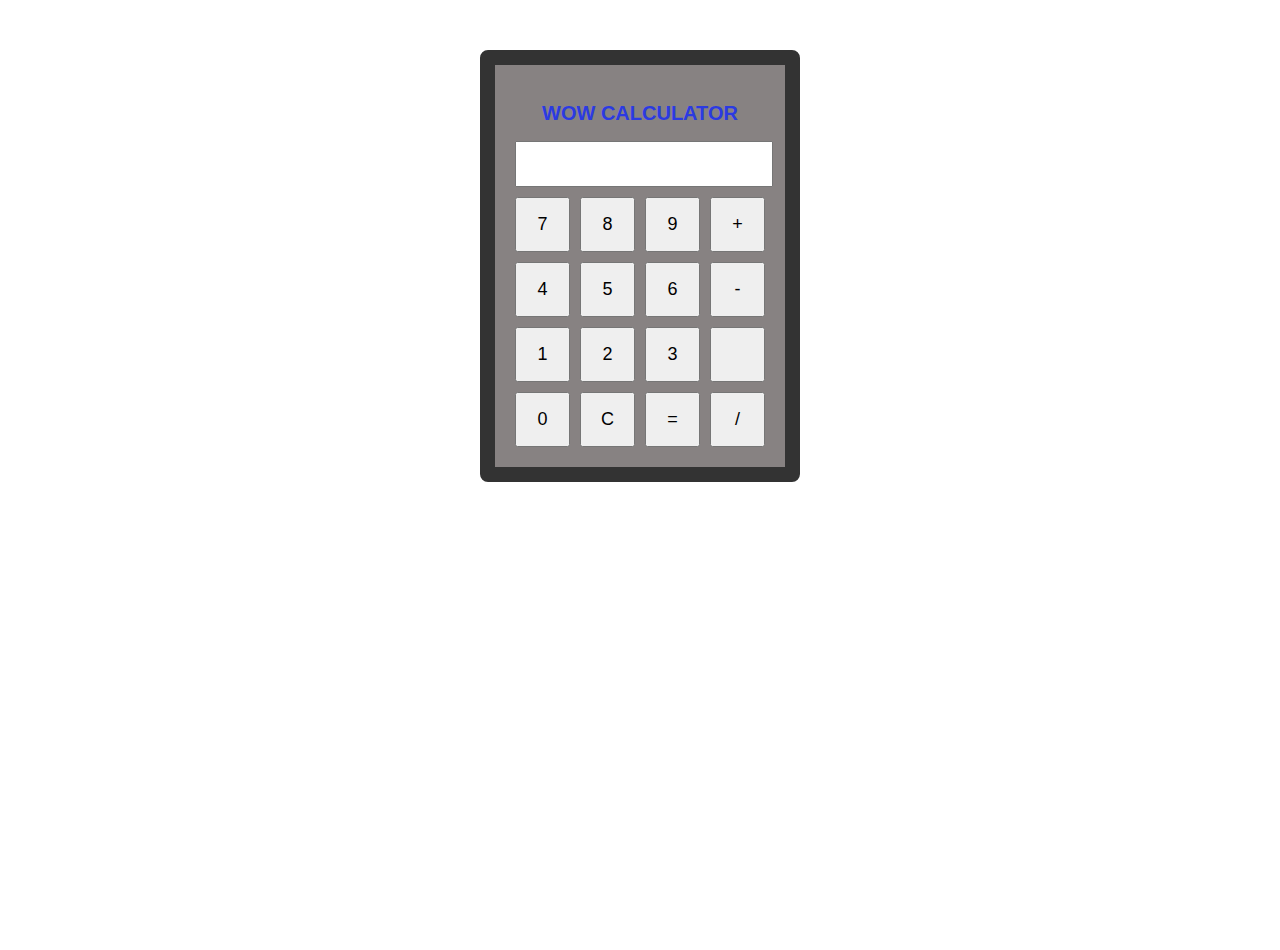
==== index.html @ 692088cb "Add files via upload" ====
<!DOCTYPE html>
<html lang="en">
<head>
    <meta charset="UTF-8">
    <meta name="viewport" content="width=device-width, initial-scale=1.0">
    <title>WOW Calculator</title>
    <link rel="icon" href="https://img.freepik.com/free-vector/calculator-floating-cartoon-vector-icon-illustration-finance-business-icon-isolated-flat-vector_138676-12878.jpg" type="image/icon type">
<link rel="stylesheet" href="style.css">
<script src="engine.js"></script>
   
</head>
<body>
    <div class="calculator">
        <h2>WOW CALCULATOR</h2>
        <input id="result" readonly>
        <div class="buttons">
            <button onclick="appendToDisplay('7')">7</button>
            <button onclick="appendToDisplay('8')">8</button>
            <button onclick="appendToDisplay('9')">9</button>
            <button onclick="appendToDisplay('+')">+</button>
            <button onclick="appendToDisplay('4')">4</button>
            <button onclick="appendToDisplay('5')">5</button>
            <button onclick="appendToDisplay('6')">6</button>
            <button onclick="appendToDisplay('-')">-</button>
            <button onclick="appendToDisplay('1')">1</button>
            <button onclick="appendToDisplay('2')">2</button>
            <button onclick="appendToDisplay('3')">3</button>
            <button onclick="appendToDisplay('')"></button>
            <button onclick="appendToDisplay('0')">0</button>
            <button onclick="clearDisplay()">C</button>
            <button onclick="onEqualsPress()">=</button>
            <button onclick="appendToDisplay('/')">/</button>
        </div>
    </div>

    <!-- Challenge Popup -->
    <div id="popupOverlay"></div>
    <div id="challengePopup">
        <h3>Solve this to continue:</h3>
        <p id="challengeText"></p>
        <input id="challengeAnswer" type="text" placeholder="Your answer">
        <button onclick="checkChallengeAnswer()">Submit</button>
    </div>

  
</body>
</html>
---- style.css ----
body {
    background-image: url('https://wallpaperaccess.com/full/7836436.png'); /* Default image */
    background-size: cover;
    background-position: center;
    background-repeat: no-repeat;
    height: 100vh;
    margin: 0;
    transition: background-color 0.3s, background-image 0.3s;
}

/* Basic styling for the calculator */
.calculator {
    width: 250px;
    margin: 50px auto;
    padding: 20px;
    border: 15px solid #333;
    border-radius: 8px;
    text-align: center;
    background-color: rgba(105, 99, 99, 0.8); /* Semi-transparent background for visibility */
    transition: border 0.3s;
}

#result {
    width: 100%;
    height: 40px;
    margin-bottom: 10px;
    font-size: 18px;
    text-align: right;
    transition: color 0.3s;
}

.buttons {
    display: grid;
    grid-template-columns: repeat(4, 1fr);
    gap: 10px;
    border: 20px;
}

.buttons button {
    padding: 15px;
    font-size: 18px;
    transition: color 0.3s, text-shadow 0.3s;
}

/* Popup styling */
#challengePopup {
    display: none;
    position: fixed;
    top: 50%;
    left: 50%;
    transform: translate(-50%, -50%);
    background: white;
    border: 2px solid #333;
    border-radius: 8px;
    padding: 20px;
    text-align: center;
    z-index: 1000;
}

#popupOverlay {
    display: none;
    position: fixed;
    top: 0;
    left: 0;
    width: 100%;
    height: 100%;
    background: rgba(0, 0, 0, 0.5);
    z-index: 500;
}

/* Glowing effect */
.glow {
    border: 2px solid red;
    box-shadow: 0 0 10px red;
}

/* Dead text style */
.dead {
    color: red;
    text-shadow: 0 0 10px red, 0 0 20px red;
}
h2{
    color: rgb(43, 58, 226);
    font-size: 20px;
    font-family: Arial, Helvetica, sans-serif;
    font-weight: 10rem;
}
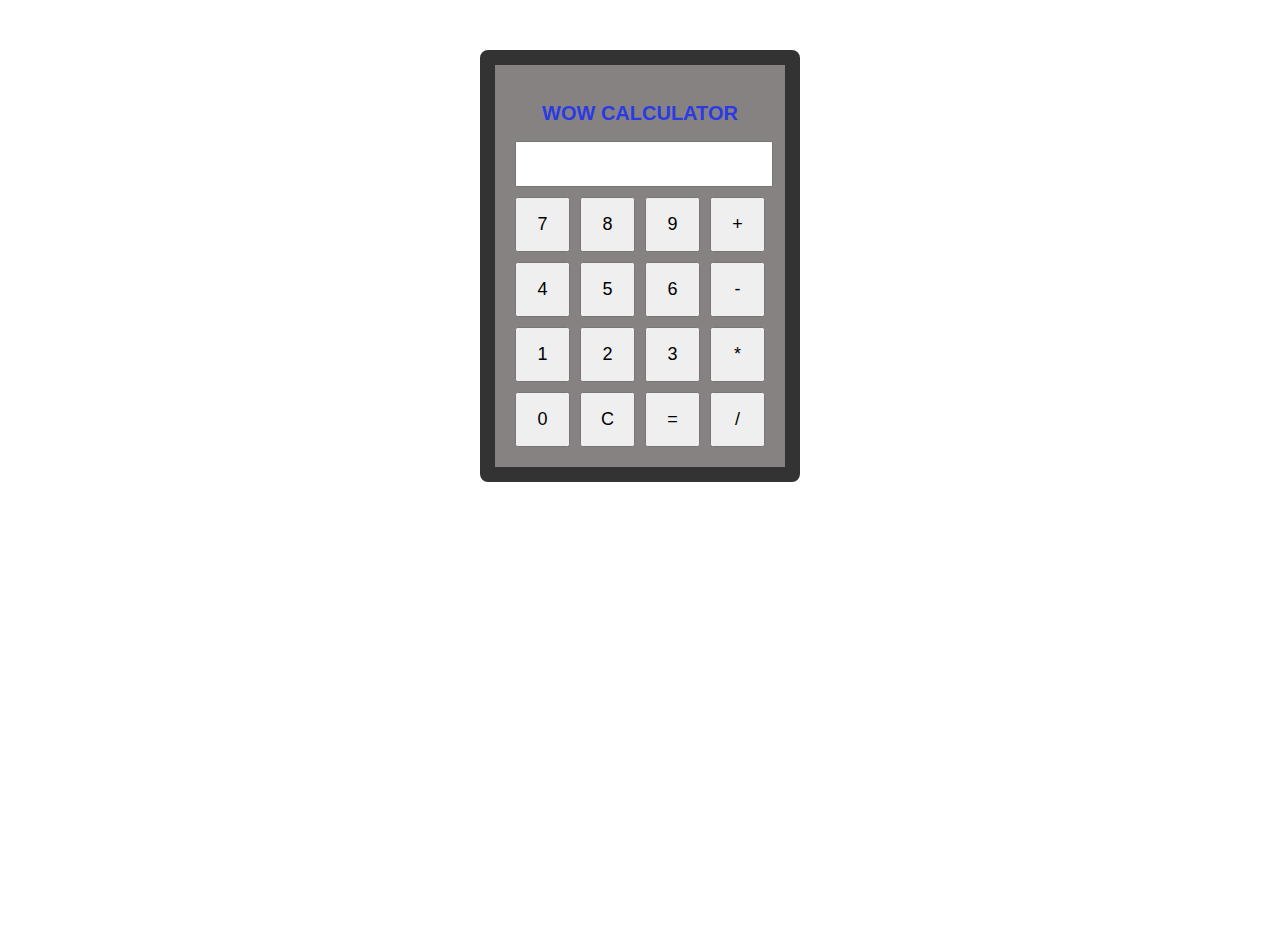
==== commit 337f7597: "Update index.html" ====
--- a/index.html
+++ b/index.html
@@ -25,7 +25,7 @@
             <button onclick="appendToDisplay('1')">1</button>
             <button onclick="appendToDisplay('2')">2</button>
             <button onclick="appendToDisplay('3')">3</button>
-            <button onclick="appendToDisplay('')"></button>
+            <button onclick="appendToDisplay('*')">*</button>
             <button onclick="appendToDisplay('0')">0</button>
             <button onclick="clearDisplay()">C</button>
             <button onclick="onEqualsPress()">=</button>
@@ -33,7 +33,7 @@
         </div>
     </div>
 
-    <!-- Challenge Popup -->
+    <!-- popup -->
     <div id="popupOverlay"></div>
     <div id="challengePopup">
         <h3>Solve this to continue:</h3>
@@ -44,4 +44,4 @@
 
   
 </body>
-</html>+</html>
